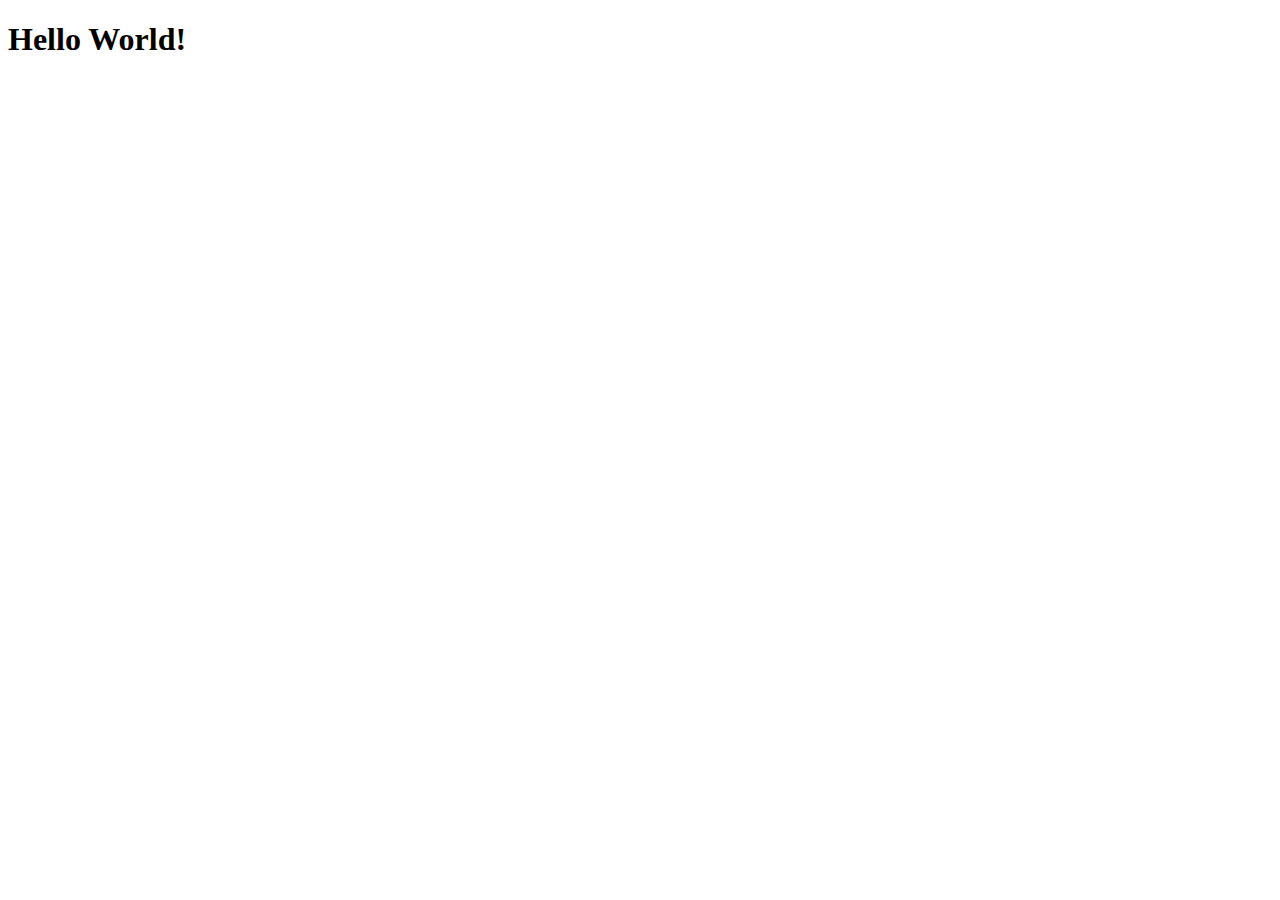
==== index.html @ 757a07dd "doctype" ====
<!DOCTYPE html>
<html lang="en">
<head>
    <meta charset="UTF-8">
    <meta name="viewport" content="width=device-width, initial-scale=1.0">
    <meta http-equiv="X-UA-Compatible" content="ie=edge">
    <title>Document</title>
</head>
<body>
    <h1>Hello World!</h1>
</body>
</html>
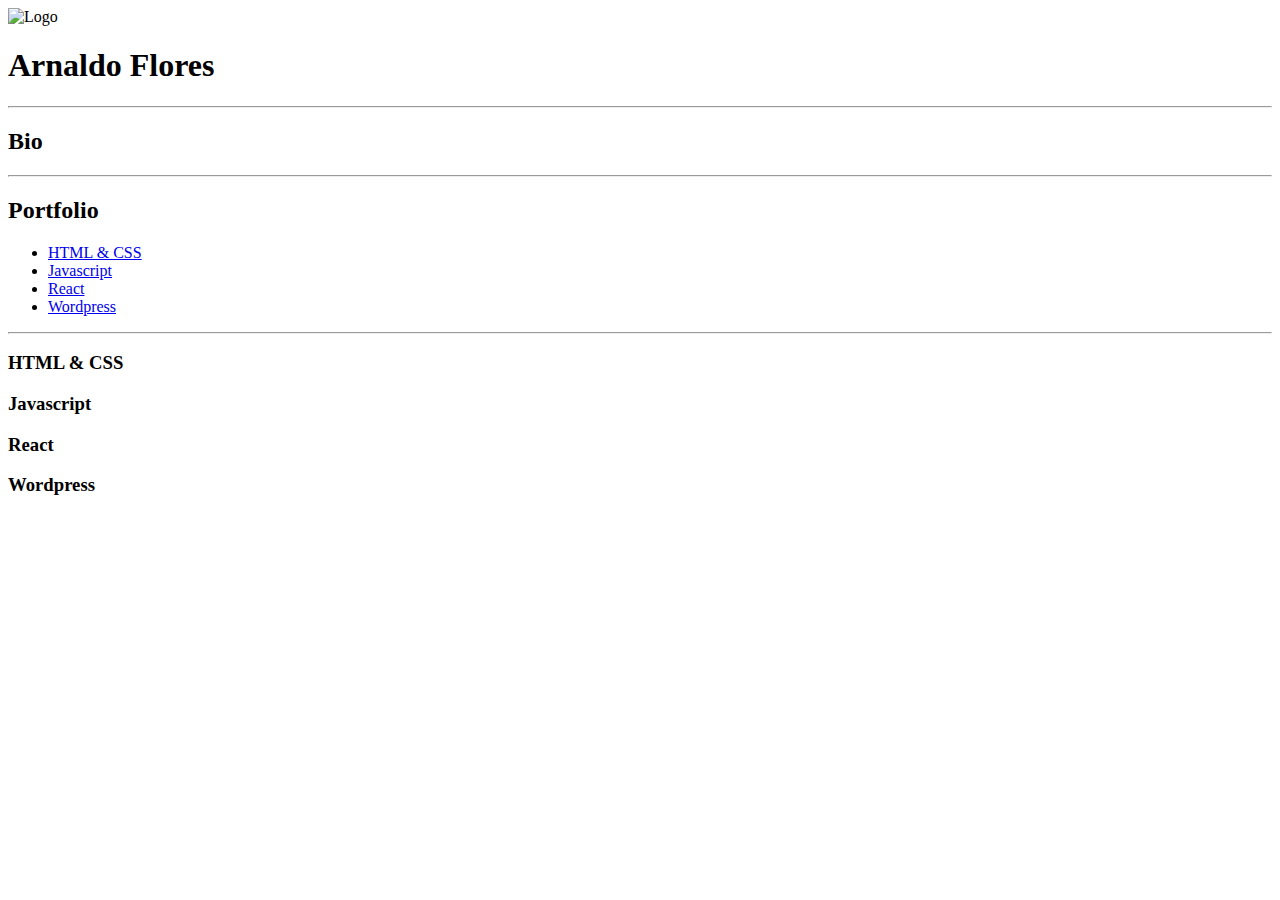
==== commit 60d5bafc: "html page structure" ====
--- a/index.html
+++ b/index.html
@@ -7,6 +7,52 @@
     <title>Document</title>
 </head>
 <body>
-    <h1>Hello World!</h1>
+    <header>
+            <div class="header-container">
+                <img src="" alt="Logo">
+                <h1>Arnaldo Flores</h1>
+            </div>
+    </header>
+    <hr>
+
+    <div class="bio">
+        <h2>Bio</h2>
+        <p></p>
+    </div>
+    <hr>
+
+    <main>
+        <h2>Portfolio</h2>
+        <nav>
+            <ul>
+                <li><a href="#html"> HTML & CSS</a></li>
+                <li><a href="js"> Javascript</a></li>
+                <li><a href="react"> React</a></li>
+                <li><a href="wp"> Wordpress</a></li>
+            </ul>
+        </nav>
+        <hr>
+
+        <div class="html">
+            <h3 id="html">HTML & CSS</h3>
+        </div>
+
+        <div class="js">
+            <h3 id="js">Javascript</h3>
+        </div>
+
+        <div class="react">
+            <h3 id="react">React</h3>
+        </div>
+
+        <div class="wp">
+            <h3 id="wp">Wordpress</h3>
+        </div>
+    
+    
+    
+    </main>
+
+    
 </body>
 </html>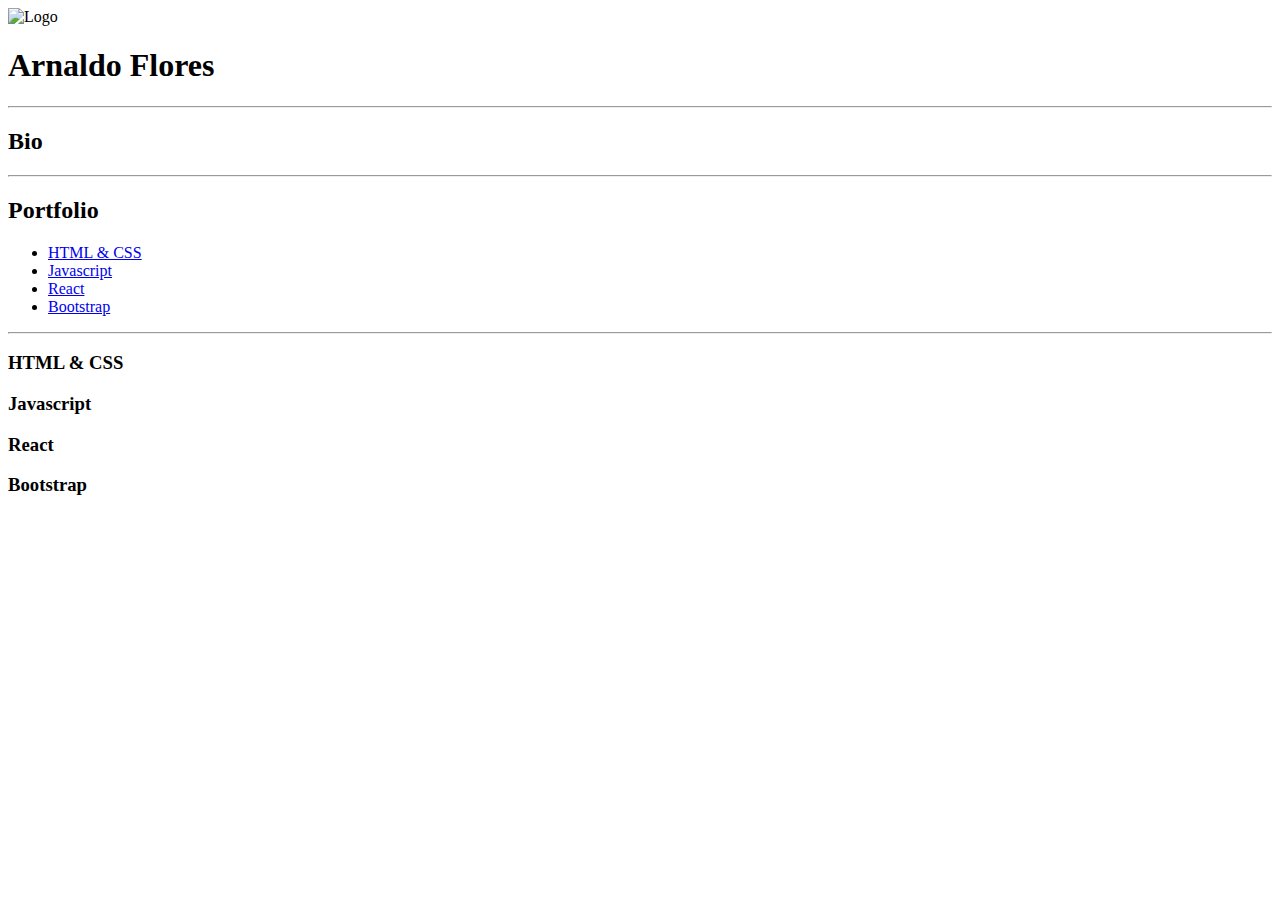
==== commit b15a20e2: "replaced wp for bootstrap" ====
--- a/index.html
+++ b/index.html
@@ -26,9 +26,9 @@
         <nav>
             <ul>
                 <li><a href="#html"> HTML & CSS</a></li>
-                <li><a href="js"> Javascript</a></li>
-                <li><a href="react"> React</a></li>
-                <li><a href="wp"> Wordpress</a></li>
+                <li><a href="#js"> Javascript</a></li>
+                <li><a href="#react">React</a></li>
+                <li><a href="#boot">Bootstrap</a></li>
             </ul>
         </nav>
         <hr>
@@ -45,8 +45,8 @@
             <h3 id="react">React</h3>
         </div>
 
-        <div class="wp">
-            <h3 id="wp">Wordpress</h3>
+        <div class="boot">
+            <h3 id="boot">Bootstrap</h3>
         </div>
     
     
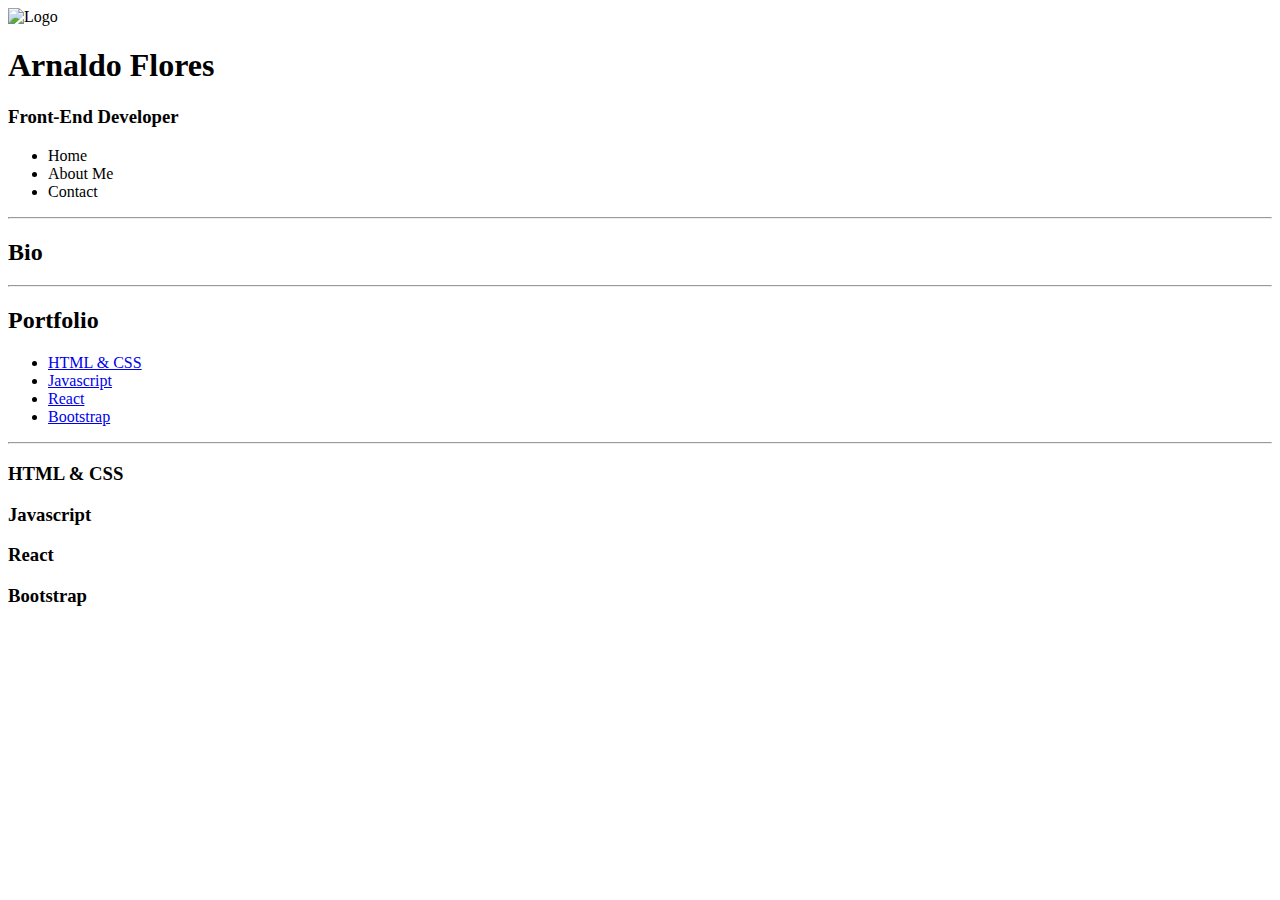
==== commit d1c973c6: "Added nav to header section to acces the about." ====
--- a/index.html
+++ b/index.html
@@ -4,14 +4,21 @@
     <meta charset="UTF-8">
     <meta name="viewport" content="width=device-width, initial-scale=1.0">
     <meta http-equiv="X-UA-Compatible" content="ie=edge">
+    <link rel="stylesheet" href="styles.css">
     <title>Document</title>
 </head>
 <body>
     <header>
-            <div class="header-container">
-                <img src="" alt="Logo">
-                <h1>Arnaldo Flores</h1>
-            </div>
+            <img class="logo" src="" alt="Logo">
+            <h1>Arnaldo Flores</h1>
+            <h3>Front-End Developer</h3>
+            <nav>
+                <ul>
+                    <li>Home</li>
+                    <li>About Me</li>
+                    <li>Contact</li>
+                </ul>
+            </nav>
     </header>
     <hr>
 
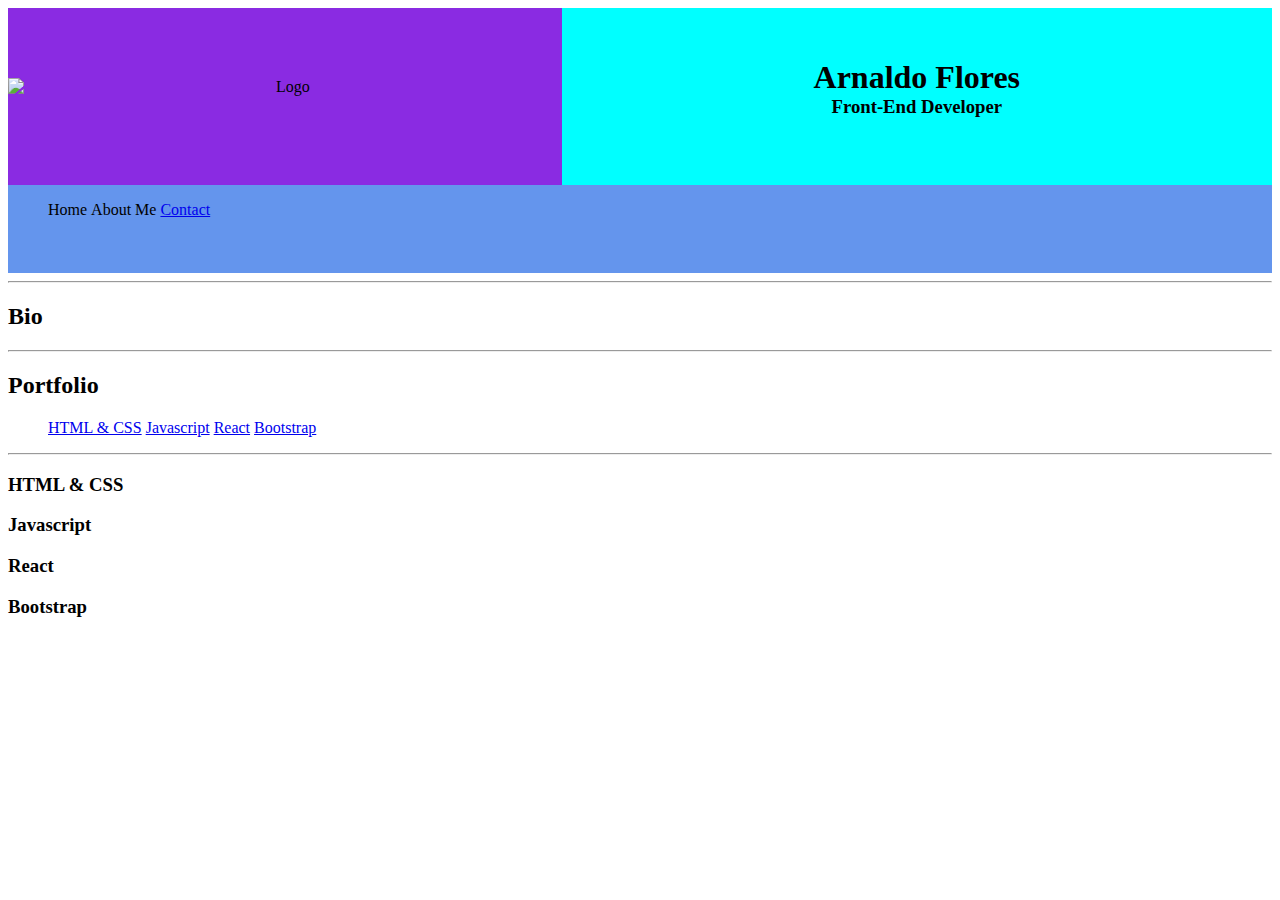
==== commit 7ff38196: "Added  a class to navbar" ====
--- a/index.html
+++ b/index.html
@@ -9,16 +9,20 @@
 </head>
 <body>
     <header>
+        <div class="header-container">
+            
             <img class="logo" src="" alt="Logo">
             <h1>Arnaldo Flores</h1>
             <h3>Front-End Developer</h3>
-            <nav>
+            <nav class="mainNav"> 
                 <ul>
                     <li>Home</li>
                     <li>About Me</li>
-                    <li>Contact</li>
+                    <li><a href="contact.html">Contact</a></li>
                 </ul>
-            </nav>
+            </nav>    
+        </div>
+        
     </header>
     <hr>
 
--- a/styles.css
+++ b/styles.css
@@ -0,0 +1,60 @@
+html {
+    box-sizing: border-box;
+}
+
+*, *:before, *:after {
+    box-sizing: inherit;
+}
+
+img {
+    max-width: 100%;
+}
+
+header {
+    background-color: aqua;
+}
+
+.header-container {
+    display: grid;
+    grid-template-columns: auto auto;
+    grid-template-rows: 1fr 1fr 1fr;
+}
+
+.logo {
+    background-color: blueviolet;
+    grid-row-start: 1;
+    grid-row-end: 3;
+    text-align: center;
+    padding: 70px 0;
+}
+
+header h3 {
+    grid-column-start: 2;
+    text-align: center;
+    margin-top: 0;
+}
+
+.mainNav {
+    grid-row-start: 3;
+    grid-column: 1 / 3;
+    background-color: cornflowerblue;
+}
+
+nav ul {
+    list-style-type: none;
+}
+
+nav ul li {
+    display: inline;
+}
+
+header h1 {
+    margin-bottom: 0;
+    text-align: center;
+    padding-top: 30px;
+}
+/* header h1, header h3 {
+    /* float: right; */
+    /* text-align: right; */
+/* }  */
+
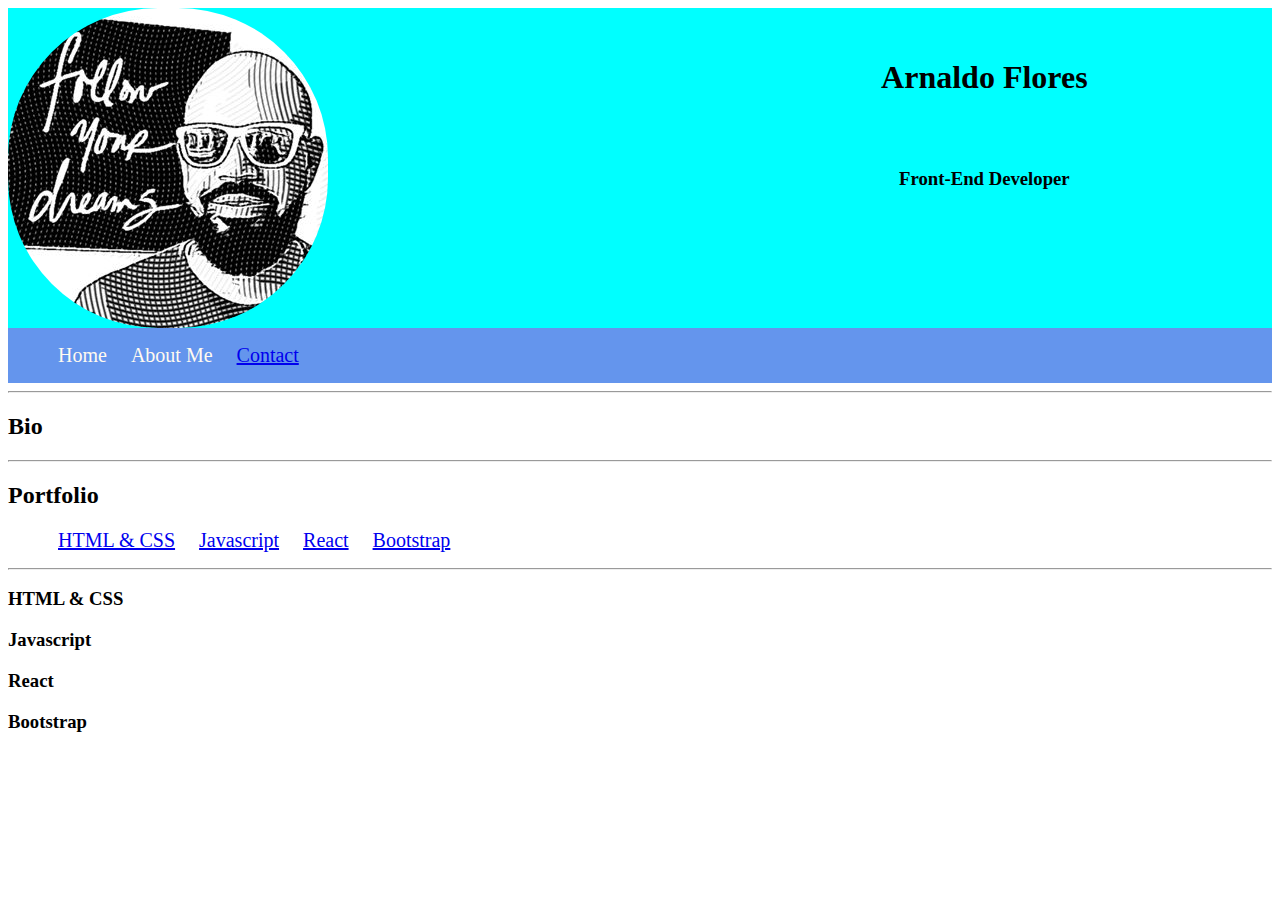
==== commit c4a04536: "added image to main page" ====
--- a/index.html
+++ b/index.html
@@ -11,7 +11,7 @@
     <header>
         <div class="header-container">
             
-            <img class="logo" src="" alt="Logo">
+            <img class="logo" src="images/logo1.jpg" alt="Logo">
             <h1>Arnaldo Flores</h1>
             <h3>Front-End Developer</h3>
             <nav class="mainNav"> 
@@ -32,7 +32,7 @@
     </div>
     <hr>
 
-    <main>
+    <main id="home">
         <h2>Portfolio</h2>
         <nav>
             <ul>
--- a/styles.css
+++ b/styles.css
@@ -17,7 +17,7 @@
 .header-container {
     display: grid;
     grid-template-columns: auto auto;
-    grid-template-rows: 1fr 1fr 1fr;
+    grid-template-rows: 2fr 2fr 0.5fr;
 }
 
 .logo {
@@ -25,7 +25,15 @@
     grid-row-start: 1;
     grid-row-end: 3;
     text-align: center;
-    padding: 70px 0;
+    padding: 0;
+    border-radius: 150px;
+}
+
+header h1 {
+    margin-bottom: 0;
+    text-align: center;
+    padding-top: 30px;
+
 }
 
 header h3 {
@@ -38,6 +46,7 @@
     grid-row-start: 3;
     grid-column: 1 / 3;
     background-color: cornflowerblue;
+    /* color: floralwhite; */
 }
 
 nav ul {
@@ -46,13 +55,12 @@
 
 nav ul li {
     display: inline;
+    color: floralwhite;
+    padding: 0 10px;
+    font-size: 20px;
 }
 
-header h1 {
-    margin-bottom: 0;
-    text-align: center;
-    padding-top: 30px;
-}
+
 /* header h1, header h3 {
     /* float: right; */
     /* text-align: right; */
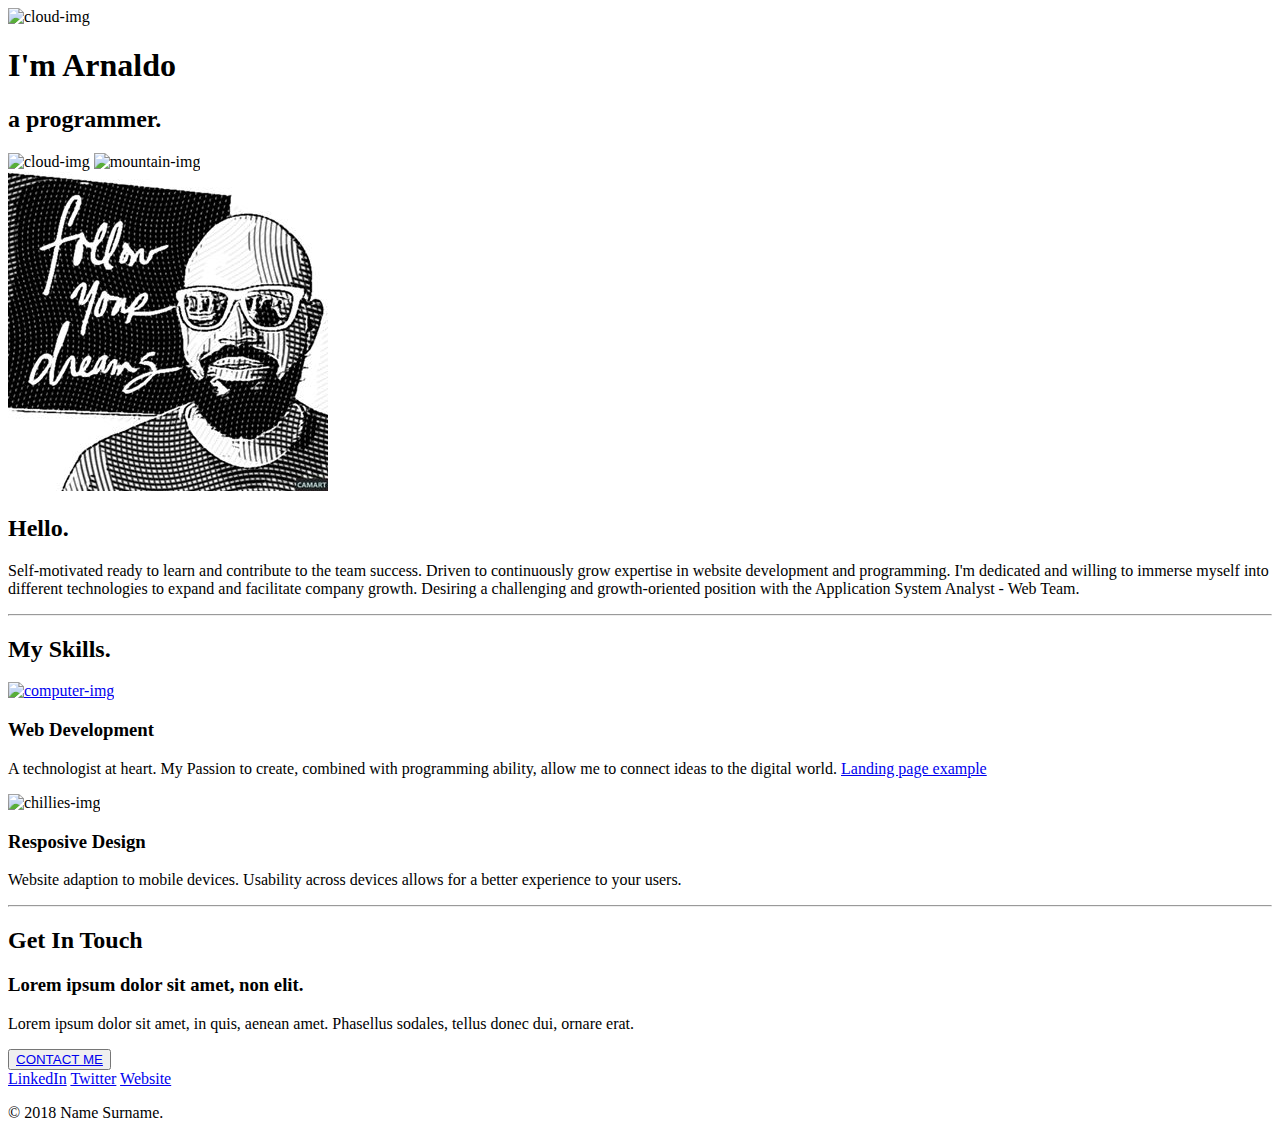
==== commit 83acf5d4: "Add files via upload" ====
--- a/index.html
+++ b/index.html
@@ -1,69 +1,65 @@
-<!DOCTYPE html>
-<html lang="en">
-<head>
-    <meta charset="UTF-8">
-    <meta name="viewport" content="width=device-width, initial-scale=1.0">
-    <meta http-equiv="X-UA-Compatible" content="ie=edge">
-    <link rel="stylesheet" href="styles.css">
-    <title>Document</title>
-</head>
-<body>
-    <header>
-        <div class="header-container">
-            
-            <img class="logo" src="images/logo1.jpg" alt="Logo">
-            <h1>Arnaldo Flores</h1>
-            <h3>Front-End Developer</h3>
-            <nav class="mainNav"> 
-                <ul>
-                    <li>Home</li>
-                    <li>About Me</li>
-                    <li><a href="contact.html">Contact</a></li>
-                </ul>
-            </nav>    
-        </div>
-        
-    </header>
-    <hr>
-
-    <div class="bio">
-        <h2>Bio</h2>
-        <p></p>
-    </div>
-    <hr>
-
-    <main id="home">
-        <h2>Portfolio</h2>
-        <nav>
-            <ul>
-                <li><a href="#html"> HTML & CSS</a></li>
-                <li><a href="#js"> Javascript</a></li>
-                <li><a href="#react">React</a></li>
-                <li><a href="#boot">Bootstrap</a></li>
-            </ul>
-        </nav>
-        <hr>
-
-        <div class="html">
-            <h3 id="html">HTML & CSS</h3>
-        </div>
-
-        <div class="js">
-            <h3 id="js">Javascript</h3>
-        </div>
-
-        <div class="react">
-            <h3 id="react">React</h3>
-        </div>
-
-        <div class="boot">
-            <h3 id="boot">Bootstrap</h3>
-        </div>
-    
-    
-    
-    </main>
-
-    
-</body>
+<!DOCTYPE html>
+<html lang="en">
+<head>
+    <meta charset="UTF-8">
+    <meta http-equiv="X-UA-Compatible" content="IE=edge">
+    <meta name="viewport" content="width=device-width, initial-scale=1.0">
+    <title>Arnaldo Flores</title>
+    <link rel="stylesheet" href="css/styles.css">
+    <link href="https://fonts.googleapis.com/css2?family=Merriweather:wght@400&family=Permanent+Marker&display=swap" rel="stylesheet">
+</head>
+<body>
+    <div class="top-container">
+        <img class="top-cloud" src="images/cloud.png" alt="cloud-img">
+        <h1>I'm Arnaldo</h1>
+        <h2>a <span class="pro">pro</span>grammer.</h2>
+        <img class="bottom-cloud" src="images/cloud.png" alt="cloud-img">
+        <img src="images/mountain.png" alt="mountain-img">
+    </div>
+    <div class="middle-container">
+        <div class="profile">
+          <img src="images/logo1.jpg" alt="logo">
+          <h2>Hello.</h2>
+          <!-- A technologist at heart. I focused my passion to create, combined with my programming ability to connect your ideas to the world. -->
+          <p>Self-motivated ready to learn and contribute to the team success. Driven to continuously grow expertise in website development and
+            programming. I'm dedicated and willing to immerse myself into different technologies to expand and facilitate company growth. Desiring a
+            challenging and growth-oriented position with the Application System Analyst - Web Team.
+          </p>
+        </div>
+        <hr>
+        <div class="skills">
+          <h2>My Skills.</h2>
+          <div class="skill-row">
+            <a href="https://naldoprcoder.github.io/startup-practicelanding-page/"><img class="compu-img" src="images/computer.png" alt="computer-img"></a> 
+            <h3>Web Development</h3>
+            <p>A technologist at heart.  My Passion to create, combined with programming ability, allow me to connect ideas to the  digital world.
+              <a href="https://naldoprcoder.github.io/startup-practicelanding-page/">Landing page example</a>
+              </p>
+          </div>
+          <div class="skill-row">
+            <img class="chilli-img" src="images/modern_technolog_illustration.jpg" alt="chillies-img">
+            <h3>Resposive Design</h3>
+            <p>Website adaption to mobile devices.  Usability across devices allows for a better experience to your users.</p>
+          </div>
+        </div>
+        <hr>
+        <div class="contact-me">
+          <h2>Get In Touch</h2>
+          <h3>Lorem ipsum dolor sit amet, non elit.</h3>
+          <p>Lorem ipsum dolor sit amet, in quis, aenean amet. Phasellus sodales, tellus donec dui, ornare erat.</p>
+          <button class="BUTTON_IFE"><a class="btn" href="mailto:name@email.com">CONTACT ME</a></button> 
+        </div>
+      </div>
+      
+      
+      <div class="bottom-container">
+        <a class="footer-link" href="https://www.linkedin.com/">LinkedIn</a>
+        <a class="footer-link" href="https://twitter.com/">Twitter</a>
+        <a class="footer-link" href="https://www.appbrewery.co/">Website</a>
+        <p>© 2018 Name Surname.</p>
+      </div>
+      
+
+    
+</body>
 </html>